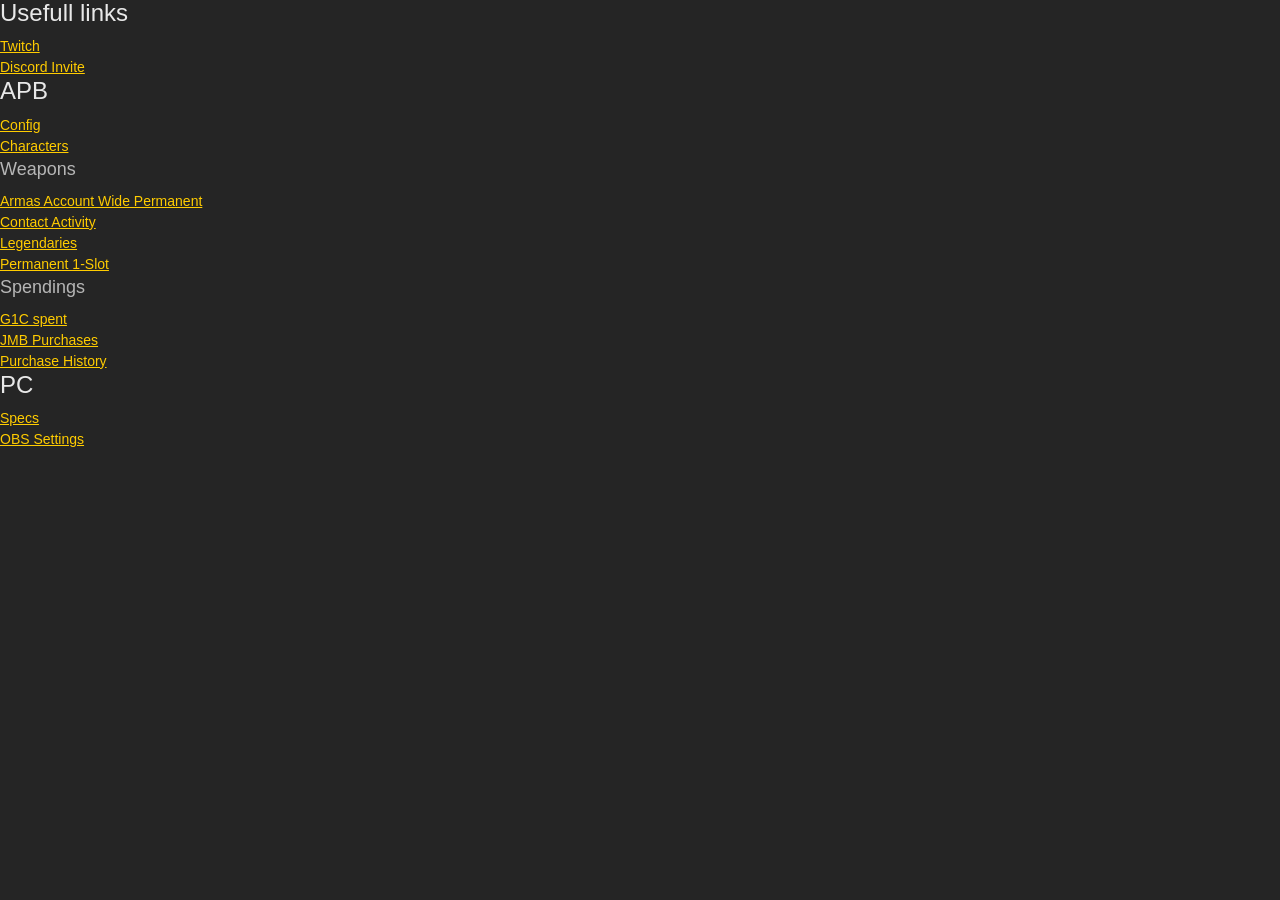
==== index.html @ d8bb0c5f "update" ====
<!DOCTYPE html>
<html lang="">
<head>
<title>Kevkof Info Pages</title>
<meta charset="utf-8">
<meta name="viewport" content="width=device-width, initial-scale=1.0, maximum-scale=1.0, user-scalable=no">
<link href="/css/style.css" rel="stylesheet" type="text/css" media="all">
</head>
<body>

<h2>Usefull links</h2>
<a target="_blank" href="https://www.twitch.tv/kevkof1994">Twitch</a><br>
<a target="_blank" href="https://discord.gg/hcyhQcS">Discord Invite</a><br>

<h2 id="apb">APB</h1>

<a href="Config/Config.html">Config</a><br>
<a href="Characters/Overview.html">Characters</a><br>

<h3 id="weapons">Weapons</h3>

<a href="WeaponList/Armas.html">Armas Account Wide Permanent</a><br>
<a href="WeaponList/Contact.html">Contact Activity</a><br>
<a href="WeaponList/Legendaries.html">Legendaries</a><br>
<a href="WeaponList/Perm1.html">Permanent 1-Slot</a><br>


<h3 id="spendings">Spendings</h3>

<a href="Spendings/G1C_Spent.html">G1C spent</a><br>
<a href="Spendings/JMBs.html">JMB Purchases</a><br>
<a href="Spendings/Purchase_History.html">Purchase History</a><br>

<h2 id="pc">PC</h1>

<a href="PC/Specs.html">Specs</a><br>
<a href="PC/OBS.html">OBS Settings</a>

</body>
</html>
---- css/style.css ----
/*! normalize.css 2012-02-07T12:37 UTC - https://github.com/necolas/normalize.css */
article,
aside,
details,
figcaption,
figure,
footer,
header,
hgroup,
nav,
section,
summary {
    display: block
}

audio,
canvas,
video {
    display: inline-block;
    *display: inline;
    *zoom: 1
}

audio:not([controls]) {
    display: none
}

[hidden] {
    display: none
}

html {
    font-size: 100%;
    -webkit-text-size-adjust: 100%;
    -ms-text-size-adjust: 100%
}

html,
button,
input,
select,
textarea {
    font-family: sans-serif
}

body {
    margin: 0
}

a:focus {
    outline: thin dotted
}

a:hover,
a:active {
    outline: 0
}

h1 {
    font-size: 2em;
    margin: 0.67em 0
}

h2 {
    font-size: 1.5em;
    margin: 0.83em 0
}

h3 {
    font-size: 1.17em;
    margin: 1em 0
}

h4 {
    font-size: 1em;
    margin: 1.33em 0
}

h5 {
    font-size: 0.83em;
    margin: 1.67em 0
}

h6 {
    font-size: 0.75em;
    margin: 2.33em 0
}

abbr[title] {
    border-bottom: 1px dotted
}

b,
strong {
    font-weight: bold
}

blockquote {
    margin: 1em 40px
}

dfn {
    font-style: italic
}

mark {
    background: #ff0;
    color: #000
}

p,
pre {
    margin: 1em 0
}

pre,
code,
kbd,
samp {
    font-family: monospace, serif;
    _font-family: 'courier new', monospace;
    font-size: 1em
}

q {
    quotes: none
}

q:before,
q:after {
    content: '';
    content: none
}

small {
    font-size: 75%
}

sub,
sup {
    font-size: 75%;
    line-height: 0;
    position: relative;
    vertical-align: baseline
}

sup {
    top: -0.5em
}

sub {
    bottom: -0.25em
}

dl,
menu,
ol,
ul {
    margin: 1em 0
}

dd {
    margin: 0 0 0 40px
}

menu,
ol,
ul {
    padding: 0 0 0 40px
}

nav ul,
nav ol {
    list-style: none;
    list-style-image: none
}

img {
    border: 0;
    -ms-interpolation-mode: bicubic
}

svg:not(:root) {
    overflow: hidden
}

figure {
    margin: 0
}

form {
    margin: 0
}

fieldset {
    border: 1px solid #c0c0c0;
    margin: 0 2px;
    padding: 0.35em 0.625em 0.75em
}

legend {
    border: 0;
    padding: 0;
    white-space: normal;
    *margin-left: -7px
}

button,
input,
select,
textarea {
    font-size: 100%;
    margin: 0;
    vertical-align: baseline;
    *vertical-align: middle
}

button,
input {
    line-height: normal
}

button,
input[type="button"],
input[type="reset"],
input[type="submit"] {
    cursor: pointer;
    -webkit-appearance: button;
    *overflow: visible
}

button[disabled],
input[disabled] {
    cursor: default
}

input[type="checkbox"],
input[type="radio"] {
    box-sizing: border-box;
    padding: 0;
    *height: 13px;
    *width: 13px
}

input[type="search"] {
    -webkit-appearance: textfield;
    -moz-box-sizing: content-box;
    -webkit-box-sizing: content-box;
    box-sizing: content-box
}

input[type="search"]::-webkit-search-decoration,
input[type="search"]::-webkit-search-cancel-button {
    -webkit-appearance: none
}

button::-moz-focus-inner,
input::-moz-focus-inner {
    border: 0;
    padding: 0
}

textarea {
    overflow: auto;
    vertical-align: top
}

table {
    border-collapse: collapse;
    border-spacing: 0
}

@font-face {
    font-family: 'OpenSansLight';
    src: url("../fonts/OpenSans-Light-webfont.eot");
    src: url("../fonts/OpenSans-Light-webfont.eot?#iefix") format("embedded-opentype"), url("../fonts/OpenSans-Light-webfont.woff") format("woff"), url("../fonts/OpenSans-Light-webfont.ttf") format("truetype"), url("../fonts/OpenSans-Light-webfont.svg#OpenSansLight") format("svg");
    font-weight: normal;
    font-style: normal
}

@font-face {
    font-family: 'OpenSansLightItalic';
    src: url("../fonts/OpenSans-LightItalic-webfont.eot");
    src: url("../fonts/OpenSans-LightItalic-webfont.eot?#iefix") format("embedded-opentype"), url("../fonts/OpenSans-LightItalic-webfont.woff") format("woff"), url("../fonts/OpenSans-LightItalic-webfont.ttf") format("truetype"), url("../fonts/OpenSans-LightItalic-webfont.svg#OpenSansLightItalic") format("svg");
    font-weight: normal;
    font-style: normal
}

@font-face {
    font-family: 'OpenSansRegular';
    src: url("../fonts/OpenSans-Regular-webfont.eot");
    src: url("../fonts/OpenSans-Regular-webfont.eot?#iefix") format("embedded-opentype"), url("../fonts/OpenSans-Regular-webfont.woff") format("woff"), url("../fonts/OpenSans-Regular-webfont.ttf") format("truetype"), url("../fonts/OpenSans-Regular-webfont.svg#OpenSansRegular") format("svg");
    font-weight: normal;
    font-style: normal;
    -webkit-font-smoothing: antialiased
}

@font-face {
    font-family: 'OpenSansItalic';
    src: url("../fonts/OpenSans-Italic-webfont.eot");
    src: url("../fonts/OpenSans-Italic-webfont.eot?#iefix") format("embedded-opentype"), url("../fonts/OpenSans-Italic-webfont.woff") format("woff"), url("../fonts/OpenSans-Italic-webfont.ttf") format("truetype"), url("../fonts/OpenSans-Italic-webfont.svg#OpenSansItalic") format("svg");
    font-weight: normal;
    font-style: normal;
    -webkit-font-smoothing: antialiased
}

@font-face {
    font-family: 'OpenSansSemibold';
    src: url("../fonts/OpenSans-Semibold-webfont.eot");
    src: url("../fonts/OpenSans-Semibold-webfont.eot?#iefix") format("embedded-opentype"), url("../fonts/OpenSans-Semibold-webfont.woff") format("woff"), url("../fonts/OpenSans-Semibold-webfont.ttf") format("truetype"), url("../fonts/OpenSans-Semibold-webfont.svg#OpenSansSemibold") format("svg");
    font-weight: normal;
    font-style: normal;
    -webkit-font-smoothing: antialiased
}

@font-face {
    font-family: 'OpenSansSemiboldItalic';
    src: url("../fonts/OpenSans-SemiboldItalic-webfont.eot");
    src: url("../fonts/OpenSans-SemiboldItalic-webfont.eot?#iefix") format("embedded-opentype"), url("../fonts/OpenSans-SemiboldItalic-webfont.woff") format("woff"), url("../fonts/OpenSans-SemiboldItalic-webfont.ttf") format("truetype"), url("../fonts/OpenSans-SemiboldItalic-webfont.svg#OpenSansSemiboldItalic") format("svg");
    font-weight: normal;
    font-style: normal;
    -webkit-font-smoothing: antialiased
}

@font-face {
    font-family: 'OpenSansBold';
    src: url("../fonts/OpenSans-Bold-webfont.eot");
    src: url("../fonts/OpenSans-Bold-webfont.eot?#iefix") format("embedded-opentype"), url("../fonts/OpenSans-Bold-webfont.woff") format("woff"), url("../fonts/OpenSans-Bold-webfont.ttf") format("truetype"), url("../fonts/OpenSans-Bold-webfont.svg#OpenSansBold") format("svg");
    font-weight: normal;
    font-style: normal;
    -webkit-font-smoothing: antialiased
}

@font-face {
    font-family: 'OpenSansBoldItalic';
    src: url("../fonts/OpenSans-BoldItalic-webfont.eot");
    src: url("../fonts/OpenSans-BoldItalic-webfont.eot?#iefix") format("embedded-opentype"), url("../fonts/OpenSans-BoldItalic-webfont.woff") format("woff"), url("../fonts/OpenSans-BoldItalic-webfont.ttf") format("truetype"), url("../fonts/OpenSans-BoldItalic-webfont.svg#OpenSansBoldItalic") format("svg");
    font-weight: normal;
    font-style: normal;
    -webkit-font-smoothing: antialiased
}

.highlight table td {
    padding: 5px
}

.highlight table pre {
    margin: 0
}

.highlight,
.highlight .w {
    color: #d0d0d0
}

.highlight .err {
    color: #151515;
    background-color: #ac4142
}

.highlight .c,
.highlight .cd,
.highlight .cm,
.highlight .c1,
.highlight .cs {
    color: #888
}

.highlight .cp {
    color: #f4bf75
}

.highlight .nt {
    color: #f4bf75
}

.highlight .o,
.highlight .ow {
    color: #d0d0d0
}

.highlight .p,
.highlight .pi {
    color: #d0d0d0
}

.highlight .gi {
    color: #90a959
}

.highlight .gd {
    color: #ac4142
}

.highlight .gh {
    color: #6a9fb5;
    font-weight: bold
}

.highlight .k,
.highlight .kn,
.highlight .kp,
.highlight .kr,
.highlight .kv {
    color: #aa759f
}

.highlight .kc {
    color: #d28445
}

.highlight .kt {
    color: #d28445
}

.highlight .kd {
    color: #d28445
}

.highlight .s,
.highlight .sb,
.highlight .sc,
.highlight .sd,
.highlight .s2,
.highlight .sh,
.highlight .sx,
.highlight .s1 {
    color: #90a959
}

.highlight .sr {
    color: #75b5aa
}

.highlight .si {
    color: #8f5536
}

.highlight .se {
    color: #8f5536
}

.highlight .nn {
    color: #f4bf75
}

.highlight .nc {
    color: #f4bf75
}

.highlight .no {
    color: #f4bf75
}

.highlight .na {
    color: #6a9fb5
}

.highlight .m,
.highlight .mf,
.highlight .mh,
.highlight .mi,
.highlight .il,
.highlight .mo,
.highlight .mb,
.highlight .mx {
    color: #90a959
}

.highlight .ss {
    color: #90a959
}

body {
    padding: 0px 0 20px 0px;
    margin: 0px;
    font: 14px/1.5 "OpenSansRegular", "Helvetica Neue", Helvetica, Arial, sans-serif;
    color: #f0e7d5;
    font-weight: normal;
    background: #252525;
    background-attachment: fixed !important;
    background: linear_gradient(#2a2a29, #1c1c1c)
}

h1,
h2,
h3,
h4,
h5,
h6 {
    color: #e8e8e8;
    margin: 0 0 10px;
    font-family: 'OpenSansRegular', "Helvetica Neue", Helvetica, Arial, sans-serif;
    font-weight: normal
}

p,
ul,
ol,
table,
pre,
dl {
    margin: 0 0 20px
}

h1,
h2,
h3 {
    line-height: 1.1
}

h1 {
    font-size: 28px
}

h2 {
    font-size: 24px
}

h4,
h5,
h6 {
    color: #e8e8e8
}

h3 {
    font-size: 18px;
    line-height: 24px;
    font-family: 'OpenSansRegular', "Helvetica Neue", Helvetica, Arial, sans-serif !important;
    font-weight: normal;
    color: #b6b6b6
}

a {
    color: #ffcc00;
    font-weight: 400;
    text-decoration: none
}

a:hover {
    color: #ffeb9b
}

a small {
    font-size: 11px;
    color: #666;
    margin-top: -0.6em;
    display: block
}

ul {
    list-style-image: url("../images/bullet.png")
}

strong {
    font-family: 'OpenSansBold', "Helvetica Neue", Helvetica, Arial, sans-serif !important;
    font-weight: normal
}

.wrapper {
    max-width: 650px;
    margin: 0 auto;
    position: relative;
    padding: 0 20px
}

section img {
    max-width: 100%
}

blockquote {
    border-left: 3px solid #ffcc00;
    margin: 0;
    padding: 0 0 0 20px;
    font-style: italic
}

code {
    font-family: Monaco, Bitstream Vera Sans Mono, Lucida Console, Terminal, monospace;
    color: #efefef;
    font-size: 13px;
    margin: 0 4px;
    padding: 4px 6px;
    border-radius: 2px
}

pre {
    padding: 8px 15px;
    background: #191919;
    border-radius: 2px;
    border: 1px solid #121212;
    box-shadow: inset 0 1px 3px rgba(0, 0, 0, 0.3);
    overflow: auto;
    overflow-y: hidden
}

pre code {
    color: #efefef;
    text-shadow: 0px 1px 0px #000;
    margin: 0;
    padding: 0
}

table {
    width: 100%;
    border-collapse: collapse
}

th {
    text-align: left;
    padding: 5px 10px;
    border-bottom: 1px solid #434343;
    color: #b6b6b6;
    font-family: 'OpenSansSemibold', "Helvetica Neue", Helvetica, Arial, sans-serif !important;
    font-weight: normal
}

td {
    text-align: left;
    padding: 5px 10px;
    border-bottom: 1px solid #434343
}

hr {
    border: 0;
    outline: none;
    height: 3px;
    background: transparent url("../images/hr.gif") center center repeat-x;
    margin: 0 0 20px
}

dt {
    color: #F0E7D5;
    font-family: 'OpenSansSemibold', "Helvetica Neue", Helvetica, Arial, sans-serif !important;
    font-weight: normal
}

#header {
    z-index: 100;
    left: 0;
    top: 0px;
    height: 60px;
    width: 100%;
    position: fixed;
    background: url(../images/nav-bg.gif) #353535;
    border-bottom: 4px solid #434343;
    box-shadow: 0px 1px 3px rgba(0, 0, 0, 0.25)
}

#header nav {
    max-width: 650px;
    margin: 0 auto;
    padding: 0 10px;
    background: blue;
    margin: 6px auto
}

#header nav li {
    font-family: 'OpenSansLight', "Helvetica Neue", Helvetica, Arial, sans-serif;
    font-weight: normal;
    list-style: none;
    display: inline;
    color: white;
    line-height: 50px;
    text-shadow: 0px 1px 0px rgba(0, 0, 0, 0.2);
    font-size: 14px
}

#header nav li a {
    color: white;
    border: 1px solid #5d910b;
    background: linear_gradient(#93bd20, #659e10);
    border-radius: 2px;
    box-shadow: inset 0px 1px 0px rgba(255, 255, 255, 0.3), 0px 3px 7px rgba(0, 0, 0, 0.7);
    background-color: #93bd20;
    padding: 10px 12px;
    margin-top: 6px;
    line-height: 14px;
    font-size: 14px;
    display: inline-block;
    text-align: center
}

#header nav li a:hover {
    background: linear_gradient(#749619, #527f0e);
    background-color: #659e10;
    border: 1px solid #527f0e;
    box-shadow: inset 0px 1px 1px rgba(0, 0, 0, 0.2), 0px 1px 0px transparent
}

#header nav li.fork {
    float: left;
    margin-left: 0px
}

#header nav li.downloads {
    float: right;
    margin-left: 6px
}

#header nav li.title {
    float: right;
    margin-right: 10px;
    font-size: 11px
}

section {
    max-width: 650px;
    padding: 30px 0px 50px 0px;
    margin: 20px 0;
    margin-top: 70px
}

section #title {
    border: 0;
    outline: none;
    margin: 0 0 50px 0;
    padding: 0 0 5px 0
}

section #title h1 {
    font-family: 'OpenSansLight', "Helvetica Neue", Helvetica, Arial, sans-serif;
    font-weight: normal;
    font-size: 40px;
    text-align: center;
    line-height: 36px
}

section #title p {
    color: #d7cfbe;
    font-family: 'OpenSansLight', "Helvetica Neue", Helvetica, Arial, sans-serif;
    font-weight: normal;
    font-size: 18px;
    text-align: center
}

section #title .credits {
    font-size: 11px;
    font-family: 'OpenSansRegular', "Helvetica Neue", Helvetica, Arial, sans-serif;
    font-weight: normal;
    color: #696969;
    margin-top: -10px
}

section #title .credits.left {
    float: left
}

section #title .credits.right {
    float: right
}

@media print,
screen and (max-width: 720px) {
    #title .credits {
        display: block;
        width: 100%;
        line-height: 30px;
        text-align: center
    }

    #title .credits .left {
        float: none;
        display: block
    }

    #title .credits .right {
        float: none;
        display: block
    }
}

@media print,
screen and (max-width: 480px) {
    #header {
        margin-top: -20px
    }

    section {
        margin-top: 40px
    }

    nav {
        display: none
    }
}

code {
    color: #ffffff;
    font-style: italic
}

a {
    text-decoration: underline
}

div#header {
    display: none
}

div#title {
    display: none
}
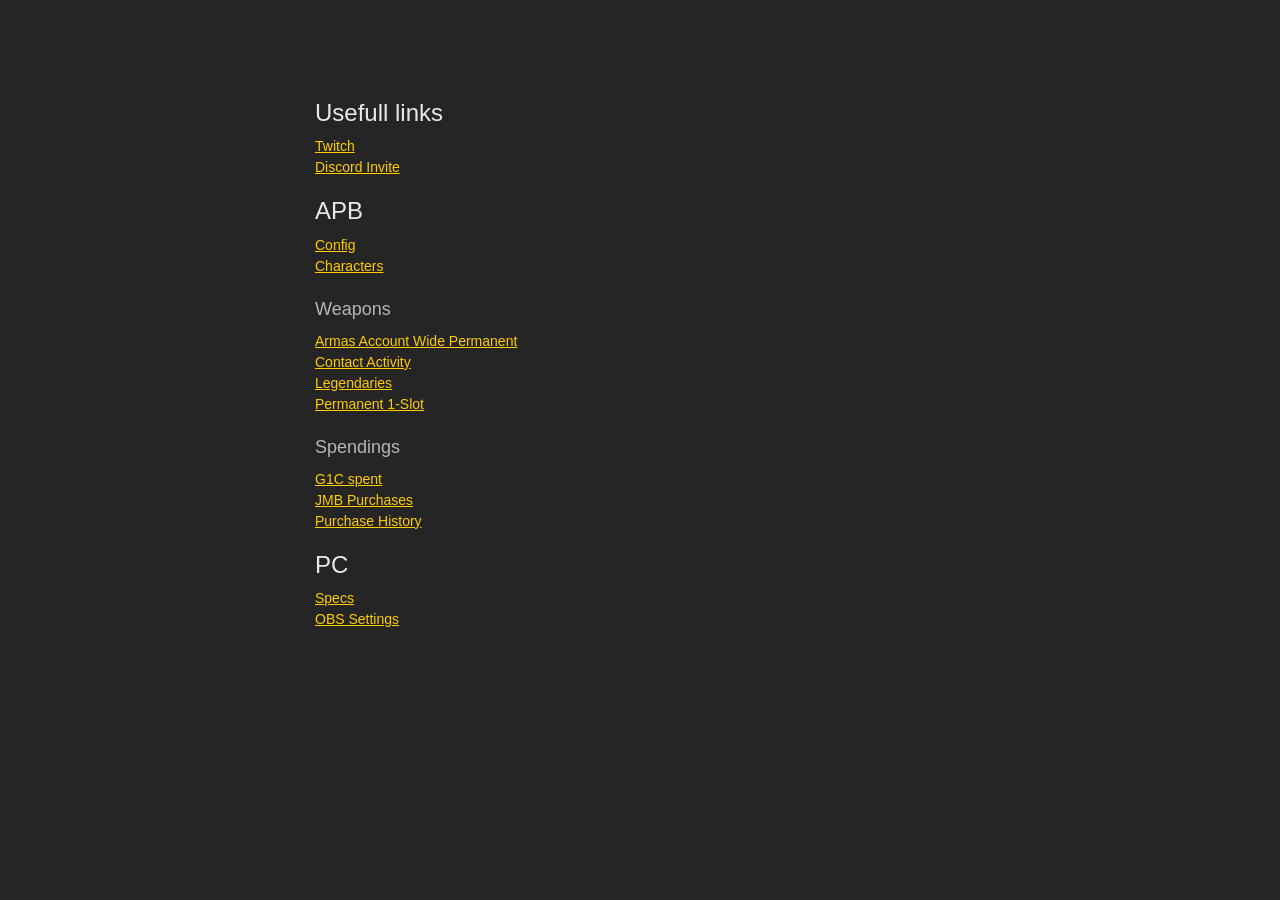
==== commit 5b35daa4: "update" ====
--- a/index.html
+++ b/index.html
@@ -1,40 +1,51 @@
 <!DOCTYPE html>
-<html lang="">
+<html prefix="og: http://ogp.me/ns#">
 <head>
+<meta http-equiv="Content-Type" content="text/html; charset=UTF-8">
+<meta http-equiv="X-UA-Compatible" content="IE=edge">
+<meta property="og:image" content="https://kevkof.com/Images/Kevkof.png" />
+<meta property="og:type" content="website" />
+<meta property="og:site_name" content="Kevkof Info Pages">
+<meta name="theme-color" content="#0AB7FF" />
+<meta name="viewport" content="width=device-width, initial-scale=1, user-scalable=no">
+<link rel="stylesheet" href="../css/style.css">
 <title>Kevkof Info Pages</title>
-<meta charset="utf-8">
-<meta name="viewport" content="width=device-width, initial-scale=1.0, maximum-scale=1.0, user-scalable=no">
-<link href="/css/style.css" rel="stylesheet" type="text/css" media="all">
+<meta property="og:title" content="Kevkof Info Pages" />
+<link rel="canonical" href="https://kevkof.com/">
+<meta property="og:url" content="http://kevkof.com/">
 </head>
 <body>
+<div class="wrapper">
+<section>
+
 
 <h2>Usefull links</h2>
-<a target="_blank" href="https://www.twitch.tv/kevkof1994">Twitch</a><br>
-<a target="_blank" href="https://discord.gg/hcyhQcS">Discord Invite</a><br>
+<p><a target="_blank" href="https://www.twitch.tv/kevkof1994">Twitch</a><br>
+<a target="_blank" href="https://discord.gg/hcyhQcS">Discord Invite</a><br></p>
 
 <h2 id="apb">APB</h1>
 
-<a href="Config/Config.html">Config</a><br>
-<a href="Characters/Overview.html">Characters</a><br>
+<p><a href="Config/Config.html">Config</a><br>
+<a href="Characters/Overview.html">Characters</a><br></p>
 
 <h3 id="weapons">Weapons</h3>
 
-<a href="WeaponList/Armas.html">Armas Account Wide Permanent</a><br>
+<p><a href="WeaponList/Armas.html">Armas Account Wide Permanent</a><br>
 <a href="WeaponList/Contact.html">Contact Activity</a><br>
 <a href="WeaponList/Legendaries.html">Legendaries</a><br>
-<a href="WeaponList/Perm1.html">Permanent 1-Slot</a><br>
+<a href="WeaponList/Perm1.html">Permanent 1-Slot</a><br></p>
 
 
 <h3 id="spendings">Spendings</h3>
 
-<a href="Spendings/G1C_Spent.html">G1C spent</a><br>
+<p><a href="Spendings/G1C_Spent.html">G1C spent</a><br>
 <a href="Spendings/JMBs.html">JMB Purchases</a><br>
-<a href="Spendings/Purchase_History.html">Purchase History</a><br>
+<a href="Spendings/Purchase_History.html">Purchase History</a><br></p>
 
 <h2 id="pc">PC</h1>
 
-<a href="PC/Specs.html">Specs</a><br>
-<a href="PC/OBS.html">OBS Settings</a>
-
-</body>
-</html>+<p><a href="PC/Specs.html">Specs</a><br>
+<a href="PC/OBS.html">OBS Settings</a></p>
+</section>
+</div>
+</body></html>
--- a/css/style.css
+++ b/css/style.css
@@ -1,803 +1,800 @@
-/*! normalize.css 2012-02-07T12:37 UTC - https://github.com/necolas/normalize.css */
-article,
-aside,
-details,
-figcaption,
-figure,
-footer,
-header,
-hgroup,
-nav,
-section,
-summary {
-    display: block
-}
-
-audio,
-canvas,
-video {
-    display: inline-block;
-    *display: inline;
-    *zoom: 1
-}
-
-audio:not([controls]) {
-    display: none
-}
-
-[hidden] {
-    display: none
-}
-
-html {
-    font-size: 100%;
-    -webkit-text-size-adjust: 100%;
-    -ms-text-size-adjust: 100%
-}
-
-html,
-button,
-input,
-select,
-textarea {
-    font-family: sans-serif
-}
-
-body {
-    margin: 0
-}
-
-a:focus {
-    outline: thin dotted
-}
-
-a:hover,
-a:active {
-    outline: 0
-}
-
-h1 {
-    font-size: 2em;
-    margin: 0.67em 0
-}
-
-h2 {
-    font-size: 1.5em;
-    margin: 0.83em 0
-}
-
-h3 {
-    font-size: 1.17em;
-    margin: 1em 0
-}
-
-h4 {
-    font-size: 1em;
-    margin: 1.33em 0
-}
-
-h5 {
-    font-size: 0.83em;
-    margin: 1.67em 0
-}
-
-h6 {
-    font-size: 0.75em;
-    margin: 2.33em 0
-}
-
-abbr[title] {
-    border-bottom: 1px dotted
-}
-
-b,
-strong {
-    font-weight: bold
-}
-
-blockquote {
-    margin: 1em 40px
-}
-
-dfn {
-    font-style: italic
-}
-
-mark {
-    background: #ff0;
-    color: #000
-}
-
-p,
-pre {
-    margin: 1em 0
-}
-
-pre,
-code,
-kbd,
-samp {
-    font-family: monospace, serif;
-    _font-family: 'courier new', monospace;
-    font-size: 1em
-}
-
-q {
-    quotes: none
-}
-
-q:before,
-q:after {
-    content: '';
-    content: none
-}
-
-small {
-    font-size: 75%
-}
-
-sub,
-sup {
-    font-size: 75%;
-    line-height: 0;
-    position: relative;
-    vertical-align: baseline
-}
-
-sup {
-    top: -0.5em
-}
-
-sub {
-    bottom: -0.25em
-}
-
-dl,
-menu,
-ol,
-ul {
-    margin: 1em 0
-}
-
-dd {
-    margin: 0 0 0 40px
-}
-
-menu,
-ol,
-ul {
-    padding: 0 0 0 40px
-}
-
-nav ul,
-nav ol {
-    list-style: none;
-    list-style-image: none
-}
-
-img {
-    border: 0;
-    -ms-interpolation-mode: bicubic
-}
-
-svg:not(:root) {
-    overflow: hidden
-}
-
-figure {
-    margin: 0
-}
-
-form {
-    margin: 0
-}
-
-fieldset {
-    border: 1px solid #c0c0c0;
-    margin: 0 2px;
-    padding: 0.35em 0.625em 0.75em
-}
-
-legend {
-    border: 0;
-    padding: 0;
-    white-space: normal;
-    *margin-left: -7px
-}
-
-button,
-input,
-select,
-textarea {
-    font-size: 100%;
-    margin: 0;
-    vertical-align: baseline;
-    *vertical-align: middle
-}
-
-button,
-input {
-    line-height: normal
-}
-
-button,
-input[type="button"],
-input[type="reset"],
-input[type="submit"] {
-    cursor: pointer;
-    -webkit-appearance: button;
-    *overflow: visible
-}
-
-button[disabled],
-input[disabled] {
-    cursor: default
-}
-
-input[type="checkbox"],
-input[type="radio"] {
-    box-sizing: border-box;
-    padding: 0;
-    *height: 13px;
-    *width: 13px
-}
-
-input[type="search"] {
-    -webkit-appearance: textfield;
-    -moz-box-sizing: content-box;
-    -webkit-box-sizing: content-box;
-    box-sizing: content-box
-}
-
-input[type="search"]::-webkit-search-decoration,
-input[type="search"]::-webkit-search-cancel-button {
-    -webkit-appearance: none
-}
-
-button::-moz-focus-inner,
-input::-moz-focus-inner {
-    border: 0;
-    padding: 0
-}
-
-textarea {
-    overflow: auto;
-    vertical-align: top
-}
-
-table {
-    border-collapse: collapse;
-    border-spacing: 0
-}
-
-@font-face {
-    font-family: 'OpenSansLight';
-    src: url("../fonts/OpenSans-Light-webfont.eot");
-    src: url("../fonts/OpenSans-Light-webfont.eot?#iefix") format("embedded-opentype"), url("../fonts/OpenSans-Light-webfont.woff") format("woff"), url("../fonts/OpenSans-Light-webfont.ttf") format("truetype"), url("../fonts/OpenSans-Light-webfont.svg#OpenSansLight") format("svg");
-    font-weight: normal;
-    font-style: normal
-}
-
-@font-face {
-    font-family: 'OpenSansLightItalic';
-    src: url("../fonts/OpenSans-LightItalic-webfont.eot");
-    src: url("../fonts/OpenSans-LightItalic-webfont.eot?#iefix") format("embedded-opentype"), url("../fonts/OpenSans-LightItalic-webfont.woff") format("woff"), url("../fonts/OpenSans-LightItalic-webfont.ttf") format("truetype"), url("../fonts/OpenSans-LightItalic-webfont.svg#OpenSansLightItalic") format("svg");
-    font-weight: normal;
-    font-style: normal
-}
-
-@font-face {
-    font-family: 'OpenSansRegular';
-    src: url("../fonts/OpenSans-Regular-webfont.eot");
-    src: url("../fonts/OpenSans-Regular-webfont.eot?#iefix") format("embedded-opentype"), url("../fonts/OpenSans-Regular-webfont.woff") format("woff"), url("../fonts/OpenSans-Regular-webfont.ttf") format("truetype"), url("../fonts/OpenSans-Regular-webfont.svg#OpenSansRegular") format("svg");
-    font-weight: normal;
-    font-style: normal;
-    -webkit-font-smoothing: antialiased
-}
-
-@font-face {
-    font-family: 'OpenSansItalic';
-    src: url("../fonts/OpenSans-Italic-webfont.eot");
-    src: url("../fonts/OpenSans-Italic-webfont.eot?#iefix") format("embedded-opentype"), url("../fonts/OpenSans-Italic-webfont.woff") format("woff"), url("../fonts/OpenSans-Italic-webfont.ttf") format("truetype"), url("../fonts/OpenSans-Italic-webfont.svg#OpenSansItalic") format("svg");
-    font-weight: normal;
-    font-style: normal;
-    -webkit-font-smoothing: antialiased
-}
-
-@font-face {
-    font-family: 'OpenSansSemibold';
-    src: url("../fonts/OpenSans-Semibold-webfont.eot");
-    src: url("../fonts/OpenSans-Semibold-webfont.eot?#iefix") format("embedded-opentype"), url("../fonts/OpenSans-Semibold-webfont.woff") format("woff"), url("../fonts/OpenSans-Semibold-webfont.ttf") format("truetype"), url("../fonts/OpenSans-Semibold-webfont.svg#OpenSansSemibold") format("svg");
-    font-weight: normal;
-    font-style: normal;
-    -webkit-font-smoothing: antialiased
-}
-
-@font-face {
-    font-family: 'OpenSansSemiboldItalic';
-    src: url("../fonts/OpenSans-SemiboldItalic-webfont.eot");
-    src: url("../fonts/OpenSans-SemiboldItalic-webfont.eot?#iefix") format("embedded-opentype"), url("../fonts/OpenSans-SemiboldItalic-webfont.woff") format("woff"), url("../fonts/OpenSans-SemiboldItalic-webfont.ttf") format("truetype"), url("../fonts/OpenSans-SemiboldItalic-webfont.svg#OpenSansSemiboldItalic") format("svg");
-    font-weight: normal;
-    font-style: normal;
-    -webkit-font-smoothing: antialiased
-}
-
-@font-face {
-    font-family: 'OpenSansBold';
-    src: url("../fonts/OpenSans-Bold-webfont.eot");
-    src: url("../fonts/OpenSans-Bold-webfont.eot?#iefix") format("embedded-opentype"), url("../fonts/OpenSans-Bold-webfont.woff") format("woff"), url("../fonts/OpenSans-Bold-webfont.ttf") format("truetype"), url("../fonts/OpenSans-Bold-webfont.svg#OpenSansBold") format("svg");
-    font-weight: normal;
-    font-style: normal;
-    -webkit-font-smoothing: antialiased
-}
-
-@font-face {
-    font-family: 'OpenSansBoldItalic';
-    src: url("../fonts/OpenSans-BoldItalic-webfont.eot");
-    src: url("../fonts/OpenSans-BoldItalic-webfont.eot?#iefix") format("embedded-opentype"), url("../fonts/OpenSans-BoldItalic-webfont.woff") format("woff"), url("../fonts/OpenSans-BoldItalic-webfont.ttf") format("truetype"), url("../fonts/OpenSans-BoldItalic-webfont.svg#OpenSansBoldItalic") format("svg");
-    font-weight: normal;
-    font-style: normal;
-    -webkit-font-smoothing: antialiased
-}
-
-.highlight table td {
-    padding: 5px
-}
-
-.highlight table pre {
-    margin: 0
-}
-
-.highlight,
-.highlight .w {
-    color: #d0d0d0
-}
-
-.highlight .err {
-    color: #151515;
-    background-color: #ac4142
-}
-
-.highlight .c,
-.highlight .cd,
-.highlight .cm,
-.highlight .c1,
-.highlight .cs {
-    color: #888
-}
-
-.highlight .cp {
-    color: #f4bf75
-}
-
-.highlight .nt {
-    color: #f4bf75
-}
-
-.highlight .o,
-.highlight .ow {
-    color: #d0d0d0
-}
-
-.highlight .p,
-.highlight .pi {
-    color: #d0d0d0
-}
-
-.highlight .gi {
-    color: #90a959
-}
-
-.highlight .gd {
-    color: #ac4142
-}
-
-.highlight .gh {
-    color: #6a9fb5;
-    font-weight: bold
-}
-
-.highlight .k,
-.highlight .kn,
-.highlight .kp,
-.highlight .kr,
-.highlight .kv {
-    color: #aa759f
-}
-
-.highlight .kc {
-    color: #d28445
-}
-
-.highlight .kt {
-    color: #d28445
-}
-
-.highlight .kd {
-    color: #d28445
-}
-
-.highlight .s,
-.highlight .sb,
-.highlight .sc,
-.highlight .sd,
-.highlight .s2,
-.highlight .sh,
-.highlight .sx,
-.highlight .s1 {
-    color: #90a959
-}
-
-.highlight .sr {
-    color: #75b5aa
-}
-
-.highlight .si {
-    color: #8f5536
-}
-
-.highlight .se {
-    color: #8f5536
-}
-
-.highlight .nn {
-    color: #f4bf75
-}
-
-.highlight .nc {
-    color: #f4bf75
-}
-
-.highlight .no {
-    color: #f4bf75
-}
-
-.highlight .na {
-    color: #6a9fb5
-}
-
-.highlight .m,
-.highlight .mf,
-.highlight .mh,
-.highlight .mi,
-.highlight .il,
-.highlight .mo,
-.highlight .mb,
-.highlight .mx {
-    color: #90a959
-}
-
-.highlight .ss {
-    color: #90a959
-}
-
-body {
-    padding: 0px 0 20px 0px;
-    margin: 0px;
-    font: 14px/1.5 "OpenSansRegular", "Helvetica Neue", Helvetica, Arial, sans-serif;
-    color: #f0e7d5;
-    font-weight: normal;
-    background: #252525;
-    background-attachment: fixed !important;
-    background: linear_gradient(#2a2a29, #1c1c1c)
-}
-
-h1,
-h2,
-h3,
-h4,
-h5,
-h6 {
-    color: #e8e8e8;
-    margin: 0 0 10px;
-    font-family: 'OpenSansRegular', "Helvetica Neue", Helvetica, Arial, sans-serif;
-    font-weight: normal
-}
-
-p,
-ul,
-ol,
-table,
-pre,
-dl {
-    margin: 0 0 20px
-}
-
-h1,
-h2,
-h3 {
-    line-height: 1.1
-}
-
-h1 {
-    font-size: 28px
-}
-
-h2 {
-    font-size: 24px
-}
-
-h4,
-h5,
-h6 {
-    color: #e8e8e8
-}
-
-h3 {
-    font-size: 18px;
-    line-height: 24px;
-    font-family: 'OpenSansRegular', "Helvetica Neue", Helvetica, Arial, sans-serif !important;
-    font-weight: normal;
-    color: #b6b6b6
-}
-
-a {
-    color: #ffcc00;
-    font-weight: 400;
-    text-decoration: none
-}
-
-a:hover {
-    color: #ffeb9b
-}
-
-a small {
-    font-size: 11px;
-    color: #666;
-    margin-top: -0.6em;
-    display: block
-}
-
-ul {
-    list-style-image: url("../images/bullet.png")
-}
-
-strong {
-    font-family: 'OpenSansBold', "Helvetica Neue", Helvetica, Arial, sans-serif !important;
-    font-weight: normal
-}
-
-.wrapper {
-    max-width: 650px;
-    margin: 0 auto;
-    position: relative;
-    padding: 0 20px
-}
-
-section img {
-    max-width: 100%
-}
-
-blockquote {
-    border-left: 3px solid #ffcc00;
-    margin: 0;
-    padding: 0 0 0 20px;
-    font-style: italic
-}
-
-code {
-    font-family: Monaco, Bitstream Vera Sans Mono, Lucida Console, Terminal, monospace;
-    color: #efefef;
-    font-size: 13px;
-    margin: 0 4px;
-    padding: 4px 6px;
-    border-radius: 2px
-}
-
-pre {
-    padding: 8px 15px;
-    background: #191919;
-    border-radius: 2px;
-    border: 1px solid #121212;
-    box-shadow: inset 0 1px 3px rgba(0, 0, 0, 0.3);
-    overflow: auto;
-    overflow-y: hidden
-}
-
-pre code {
-    color: #efefef;
-    text-shadow: 0px 1px 0px #000;
-    margin: 0;
-    padding: 0
-}
-
-table {
-    width: 100%;
-    border-collapse: collapse
-}
-
-th {
-    text-align: left;
-    padding: 5px 10px;
-    border-bottom: 1px solid #434343;
-    color: #b6b6b6;
-    font-family: 'OpenSansSemibold', "Helvetica Neue", Helvetica, Arial, sans-serif !important;
-    font-weight: normal
-}
-
-td {
-    text-align: left;
-    padding: 5px 10px;
-    border-bottom: 1px solid #434343
-}
-
-hr {
-    border: 0;
-    outline: none;
-    height: 3px;
-    background: transparent url("../images/hr.gif") center center repeat-x;
-    margin: 0 0 20px
-}
-
-dt {
-    color: #F0E7D5;
-    font-family: 'OpenSansSemibold', "Helvetica Neue", Helvetica, Arial, sans-serif !important;
-    font-weight: normal
-}
-
-#header {
-    z-index: 100;
-    left: 0;
-    top: 0px;
-    height: 60px;
-    width: 100%;
-    position: fixed;
-    background: url(../images/nav-bg.gif) #353535;
-    border-bottom: 4px solid #434343;
-    box-shadow: 0px 1px 3px rgba(0, 0, 0, 0.25)
-}
-
-#header nav {
-    max-width: 650px;
-    margin: 0 auto;
-    padding: 0 10px;
-    background: blue;
-    margin: 6px auto
-}
-
-#header nav li {
-    font-family: 'OpenSansLight', "Helvetica Neue", Helvetica, Arial, sans-serif;
-    font-weight: normal;
-    list-style: none;
-    display: inline;
-    color: white;
-    line-height: 50px;
-    text-shadow: 0px 1px 0px rgba(0, 0, 0, 0.2);
-    font-size: 14px
-}
-
-#header nav li a {
-    color: white;
-    border: 1px solid #5d910b;
-    background: linear_gradient(#93bd20, #659e10);
-    border-radius: 2px;
-    box-shadow: inset 0px 1px 0px rgba(255, 255, 255, 0.3), 0px 3px 7px rgba(0, 0, 0, 0.7);
-    background-color: #93bd20;
-    padding: 10px 12px;
-    margin-top: 6px;
-    line-height: 14px;
-    font-size: 14px;
-    display: inline-block;
-    text-align: center
-}
-
-#header nav li a:hover {
-    background: linear_gradient(#749619, #527f0e);
-    background-color: #659e10;
-    border: 1px solid #527f0e;
-    box-shadow: inset 0px 1px 1px rgba(0, 0, 0, 0.2), 0px 1px 0px transparent
-}
-
-#header nav li.fork {
-    float: left;
-    margin-left: 0px
-}
-
-#header nav li.downloads {
-    float: right;
-    margin-left: 6px
-}
-
-#header nav li.title {
-    float: right;
-    margin-right: 10px;
-    font-size: 11px
-}
-
-section {
-    max-width: 650px;
-    padding: 30px 0px 50px 0px;
-    margin: 20px 0;
-    margin-top: 70px
-}
-
-section #title {
-    border: 0;
-    outline: none;
-    margin: 0 0 50px 0;
-    padding: 0 0 5px 0
-}
-
-section #title h1 {
-    font-family: 'OpenSansLight', "Helvetica Neue", Helvetica, Arial, sans-serif;
-    font-weight: normal;
-    font-size: 40px;
-    text-align: center;
-    line-height: 36px
-}
-
-section #title p {
-    color: #d7cfbe;
-    font-family: 'OpenSansLight', "Helvetica Neue", Helvetica, Arial, sans-serif;
-    font-weight: normal;
-    font-size: 18px;
-    text-align: center
-}
-
-section #title .credits {
-    font-size: 11px;
-    font-family: 'OpenSansRegular', "Helvetica Neue", Helvetica, Arial, sans-serif;
-    font-weight: normal;
-    color: #696969;
-    margin-top: -10px
-}
-
-section #title .credits.left {
-    float: left
-}
-
-section #title .credits.right {
-    float: right
-}
-
-@media print,
-screen and (max-width: 720px) {
-    #title .credits {
-        display: block;
-        width: 100%;
-        line-height: 30px;
-        text-align: center
-    }
-
-    #title .credits .left {
-        float: none;
-        display: block
-    }
-
-    #title .credits .right {
-        float: none;
-        display: block
-    }
-}
-
-@media print,
-screen and (max-width: 480px) {
-    #header {
-        margin-top: -20px
-    }
-
-    section {
-        margin-top: 40px
-    }
-
-    nav {
-        display: none
-    }
-}
-
-code {
-    color: #ffffff;
-    font-style: italic
-}
-
-a {
-    text-decoration: underline
-}
-
-div#header {
-    display: none
-}
-
-div#title {
-    display: none
+/*!normalize.css 2012-02-07T12:37 UTC - https://github.com/necolas/normalize.css*/
+
+article,
+aside,
+details,
+figcaption,
+figure,
+footer,
+header,
+hgroup,
+nav,
+section,
+summary {
+  display: block
+}
+
+audio,
+canvas,
+video {
+  display: inline-block;
+  *display: inline;
+  *zoom: 1
+}
+
+audio:not([controls]) {
+  display: none
+}
+
+[hidden] {
+  display: none
+}
+
+html {
+  font-size: 100%;
+  -webkit-text-size-adjust: 100%;
+  -ms-text-size-adjust: 100%
+}
+
+html,
+button,
+input,
+select,
+textarea {
+  font-family: sans-serif
+}
+
+body {
+  margin: 0
+}
+
+a:focus {
+  outline: thin dotted
+}
+
+a:hover,
+a:active {
+  outline: 0
+}
+
+h1 {
+  font-size: 2em;
+  margin: .67em 0
+}
+
+h2 {
+  font-size: 1.5em;
+  margin: .83em 0
+}
+
+h3 {
+  font-size: 1.17em;
+  margin: 1em 0
+}
+
+h4 {
+  font-size: 1em;
+  margin: 1.33em 0
+}
+
+h5 {
+  font-size: .83em;
+  margin: 1.67em 0
+}
+
+h6 {
+  font-size: .75em;
+  margin: 2.33em 0
+}
+
+abbr[title] {
+  border-bottom: 1px dotted
+}
+
+b,
+strong {
+  font-weight: 700
+}
+
+blockquote {
+  margin: 1em 40px
+}
+
+dfn {
+  font-style: italic
+}
+
+mark {
+  background: #ff0;
+  color: #000
+}
+
+p,
+pre {
+  margin: 1em 0
+}
+
+pre,
+code,
+kbd,
+samp {
+  font-family: monospace, serif;
+  _font-family: 'courier new', monospace;
+  font-size: 1em
+}
+
+q {
+  quotes: none
+}
+
+q:before,
+q:after {
+  content: '';
+  content: none
+}
+
+small {
+  font-size: 75%
+}
+
+sub,
+sup {
+  font-size: 75%;
+  line-height: 0;
+  position: relative;
+  vertical-align: baseline
+}
+
+sup {
+  top: -.5em
+}
+
+sub {
+  bottom: -.25em
+}
+
+dl,
+menu,
+ol,
+ul {
+  margin: 1em 0
+}
+
+dd {
+  margin: 0 0 0 40px
+}
+
+menu,
+ol,
+ul {
+  padding: 0 0 0 40px
+}
+
+nav ul,
+nav ol {
+  list-style: none;
+  list-style-image: none
+}
+
+img {
+  border: 0;
+  -ms-interpolation-mode: bicubic
+}
+
+svg:not(:root) {
+  overflow: hidden
+}
+
+figure {
+  margin: 0
+}
+
+form {
+  margin: 0
+}
+
+fieldset {
+  border: 1px solid silver;
+  margin: 0 2px;
+  padding: .35em .625em .75em
+}
+
+legend {
+  border: 0;
+  padding: 0;
+  white-space: normal;
+  *margin-left: -7px
+}
+
+button,
+input,
+select,
+textarea {
+  font-size: 100%;
+  margin: 0;
+  vertical-align: baseline;
+  *vertical-align: middle
+}
+
+button,
+input {
+  line-height: normal
+}
+
+button,
+input[type=button],
+input[type=reset],
+input[type=submit] {
+  cursor: pointer;
+  -webkit-appearance: button;
+  *overflow: visible
+}
+
+button[disabled],
+input[disabled] {
+  cursor: default
+}
+
+input[type=checkbox],
+input[type=radio] {
+  box-sizing: border-box;
+  padding: 0;
+  *height: 13px;
+  *width: 13px
+}
+
+input[type=search] {
+  -webkit-appearance: textfield;
+  -moz-box-sizing: content-box;
+  -webkit-box-sizing: content-box;
+  box-sizing: content-box
+}
+
+input[type=search]::-webkit-search-decoration,
+input[type=search]::-webkit-search-cancel-button {
+  -webkit-appearance: none
+}
+
+button::-moz-focus-inner,
+input::-moz-focus-inner {
+  border: 0;
+  padding: 0
+}
+
+textarea {
+  overflow: auto;
+  vertical-align: top
+}
+
+table {
+  border-collapse: collapse;
+  border-spacing: 0
+}
+
+@font-face {
+  font-family: opensanslight;
+  src: url(../fonts/OpenSans-Light-webfont.eot);
+  src: url(../fonts/OpenSans-Light-webfont.eot?#iefix) format("embedded-opentype"), url(../fonts/OpenSans-Light-webfont.woff) format("woff"), url(../fonts/OpenSans-Light-webfont.ttf) format("truetype"), url(../fonts/OpenSans-Light-webfont.svg#OpenSansLight) format("svg");
+  font-weight: 400;
+  font-style: normal
+}
+
+@font-face {
+  font-family: opensanslightitalic;
+  src: url(../fonts/OpenSans-LightItalic-webfont.eot);
+  src: url(../fonts/OpenSans-LightItalic-webfont.eot?#iefix) format("embedded-opentype"), url(../fonts/OpenSans-LightItalic-webfont.woff) format("woff"), url(../fonts/OpenSans-LightItalic-webfont.ttf) format("truetype"), url(../fonts/OpenSans-LightItalic-webfont.svg#OpenSansLightItalic) format("svg");
+  font-weight: 400;
+  font-style: normal
+}
+
+@font-face {
+  font-family: opensansregular;
+  src: url(../fonts/OpenSans-Regular-webfont.eot);
+  src: url(../fonts/OpenSans-Regular-webfont.eot?#iefix) format("embedded-opentype"), url(../fonts/OpenSans-Regular-webfont.woff) format("woff"), url(../fonts/OpenSans-Regular-webfont.ttf) format("truetype"), url(../fonts/OpenSans-Regular-webfont.svg#OpenSansRegular) format("svg");
+  font-weight: 400;
+  font-style: normal;
+  -webkit-font-smoothing: antialiased
+}
+
+@font-face {
+  font-family: opensansitalic;
+  src: url(../fonts/OpenSans-Italic-webfont.eot);
+  src: url(../fonts/OpenSans-Italic-webfont.eot?#iefix) format("embedded-opentype"), url(../fonts/OpenSans-Italic-webfont.woff) format("woff"), url(../fonts/OpenSans-Italic-webfont.ttf) format("truetype"), url(../fonts/OpenSans-Italic-webfont.svg#OpenSansItalic) format("svg");
+  font-weight: 400;
+  font-style: normal;
+  -webkit-font-smoothing: antialiased
+}
+
+@font-face {
+  font-family: opensanssemibold;
+  src: url(../fonts/OpenSans-Semibold-webfont.eot);
+  src: url(../fonts/OpenSans-Semibold-webfont.eot?#iefix) format("embedded-opentype"), url(../fonts/OpenSans-Semibold-webfont.woff) format("woff"), url(../fonts/OpenSans-Semibold-webfont.ttf) format("truetype"), url(../fonts/OpenSans-Semibold-webfont.svg#OpenSansSemibold) format("svg");
+  font-weight: 400;
+  font-style: normal;
+  -webkit-font-smoothing: antialiased
+}
+
+@font-face {
+  font-family: opensanssemibolditalic;
+  src: url(../fonts/OpenSans-SemiboldItalic-webfont.eot);
+  src: url(../fonts/OpenSans-SemiboldItalic-webfont.eot?#iefix) format("embedded-opentype"), url(../fonts/OpenSans-SemiboldItalic-webfont.woff) format("woff"), url(../fonts/OpenSans-SemiboldItalic-webfont.ttf) format("truetype"), url(../fonts/OpenSans-SemiboldItalic-webfont.svg#OpenSansSemiboldItalic) format("svg");
+  font-weight: 400;
+  font-style: normal;
+  -webkit-font-smoothing: antialiased
+}
+
+@font-face {
+  font-family: opensansbold;
+  src: url(../fonts/OpenSans-Bold-webfont.eot);
+  src: url(../fonts/OpenSans-Bold-webfont.eot?#iefix) format("embedded-opentype"), url(../fonts/OpenSans-Bold-webfont.woff) format("woff"), url(../fonts/OpenSans-Bold-webfont.ttf) format("truetype"), url(../fonts/OpenSans-Bold-webfont.svg#OpenSansBold) format("svg");
+  font-weight: 400;
+  font-style: normal;
+  -webkit-font-smoothing: antialiased
+}
+
+@font-face {
+  font-family: opensansbolditalic;
+  src: url(../fonts/OpenSans-BoldItalic-webfont.eot);
+  src: url(../fonts/OpenSans-BoldItalic-webfont.eot?#iefix) format("embedded-opentype"), url(../fonts/OpenSans-BoldItalic-webfont.woff) format("woff"), url(../fonts/OpenSans-BoldItalic-webfont.ttf) format("truetype"), url(../fonts/OpenSans-BoldItalic-webfont.svg#OpenSansBoldItalic) format("svg");
+  font-weight: 400;
+  font-style: normal;
+  -webkit-font-smoothing: antialiased
+}
+
+.highlight table td {
+  padding: 5px
+}
+
+.highlight table pre {
+  margin: 0
+}
+
+.highlight,
+.highlight .w {
+  color: #d0d0d0
+}
+
+.highlight .err {
+  color: #151515;
+  background-color: #ac4142
+}
+
+.highlight .c,
+.highlight .cd,
+.highlight .cm,
+.highlight .c1,
+.highlight .cs {
+  color: #888
+}
+
+.highlight .cp {
+  color: #f4bf75
+}
+
+.highlight .nt {
+  color: #f4bf75
+}
+
+.highlight .o,
+.highlight .ow {
+  color: #d0d0d0
+}
+
+.highlight .p,
+.highlight .pi {
+  color: #d0d0d0
+}
+
+.highlight .gi {
+  color: #90a959
+}
+
+.highlight .gd {
+  color: #ac4142
+}
+
+.highlight .gh {
+  color: #6a9fb5;
+  font-weight: 700
+}
+
+.highlight .k,
+.highlight .kn,
+.highlight .kp,
+.highlight .kr,
+.highlight .kv {
+  color: #aa759f
+}
+
+.highlight .kc {
+  color: #d28445
+}
+
+.highlight .kt {
+  color: #d28445
+}
+
+.highlight .kd {
+  color: #d28445
+}
+
+.highlight .s,
+.highlight .sb,
+.highlight .sc,
+.highlight .sd,
+.highlight .s2,
+.highlight .sh,
+.highlight .sx,
+.highlight .s1 {
+  color: #90a959
+}
+
+.highlight .sr {
+  color: #75b5aa
+}
+
+.highlight .si {
+  color: #8f5536
+}
+
+.highlight .se {
+  color: #8f5536
+}
+
+.highlight .nn {
+  color: #f4bf75
+}
+
+.highlight .nc {
+  color: #f4bf75
+}
+
+.highlight .no {
+  color: #f4bf75
+}
+
+.highlight .na {
+  color: #6a9fb5
+}
+
+.highlight .m,
+.highlight .mf,
+.highlight .mh,
+.highlight .mi,
+.highlight .il,
+.highlight .mo,
+.highlight .mb,
+.highlight .mx {
+  color: #90a959
+}
+
+.highlight .ss {
+  color: #90a959
+}
+
+body {
+  padding: 0 0 20px 0;
+  margin: 0;
+  font: 14px/1.5 "OpenSansRegular", "Helvetica Neue", Helvetica, Arial, sans-serif;
+  color: #f0e7d5;
+  font-weight: 400;
+  background: #252525;
+  background-attachment: fixed !important;
+  background: linear_gradient(#2a2a29, #1c1c1c)
+}
+
+h1,
+h2,
+h3,
+h4,
+h5,
+h6 {
+  color: #e8e8e8;
+  margin: 0 0 10px;
+  font-family: opensansregular, helvetica neue, Helvetica, Arial, sans-serif;
+  font-weight: 400
+}
+
+p,
+ul,
+ol,
+table,
+pre,
+dl {
+  margin: 0 0 20px
+}
+
+h1,
+h2,
+h3 {
+  line-height: 1.1
+}
+
+h1 {
+  font-size: 28px
+}
+
+h2 {
+  font-size: 24px
+}
+
+h4,
+h5,
+h6 {
+  color: #e8e8e8
+}
+
+h3 {
+  font-size: 18px;
+  line-height: 24px;
+  font-family: opensansregular, helvetica neue, Helvetica, Arial, sans-serif !important;
+  font-weight: 400;
+  color: #b6b6b6
+}
+
+a {
+  color: #fc0;
+  font-weight: 400;
+  text-decoration: none
+}
+
+a:hover {
+  color: #ffeb9b
+}
+
+a small {
+  font-size: 11px;
+  color: #666;
+  margin-top: -.6em;
+  display: block
+}
+
+ul {
+  list-style-image: url(../images/bullet.png)
+}
+
+strong {
+  font-family: opensansbold, helvetica neue, Helvetica, Arial, sans-serif !important;
+  font-weight: 400
+}
+
+.wrapper {
+  max-width: 650px;
+  margin: 0 auto;
+  position: relative;
+  padding: 0 20px
+}
+
+section img {
+  max-width: 100%
+}
+
+blockquote {
+  border-left: 3px solid #fc0;
+  margin: 0;
+  padding: 0 0 0 20px;
+  font-style: italic
+}
+
+code {
+  font-family: Monaco, Bitstream Vera Sans Mono, Lucida Console, Terminal, monospace;
+  color: #efefef;
+  font-size: 13px;
+  margin: 0 4px;
+  padding: 4px 6px;
+  border-radius: 2px
+}
+
+pre {
+  padding: 8px 15px;
+  background: #191919;
+  border-radius: 2px;
+  border: 1px solid #121212;
+  box-shadow: inset 0 1px 3px rgba(0, 0, 0, .3);
+  overflow: auto;
+  overflow-y: hidden
+}
+
+pre code {
+  color: #efefef;
+  text-shadow: 0 1px 0 #000;
+  margin: 0;
+  padding: 0
+}
+
+table {
+  width: 100%;
+  border-collapse: collapse
+}
+
+th {
+  text-align: left;
+  padding: 5px 10px;
+  border-bottom: 1px solid #434343;
+  color: #b6b6b6;
+  font-family: opensanssemibold, helvetica neue, Helvetica, Arial, sans-serif !important;
+  font-weight: 400
+}
+
+td {
+  text-align: left;
+  padding: 5px 10px;
+  border-bottom: 1px solid #434343
+}
+
+hr {
+  border: 0;
+  outline: none;
+  height: 3px;
+  background: transparent url(../images/hr.gif) center center repeat-x;
+  margin: 0 0 20px
+}
+
+dt {
+  color: #f0e7d5;
+  font-family: opensanssemibold, helvetica neue, Helvetica, Arial, sans-serif !important;
+  font-weight: 400
+}
+
+#header {
+  z-index: 100;
+  left: 0;
+  top: 0;
+  height: 60px;
+  width: 100%;
+  position: fixed;
+  background: url(../images/nav-bg.gif) #353535;
+  border-bottom: 4px solid #434343;
+  box-shadow: 0 1px 3px rgba(0, 0, 0, .25)
+}
+
+#header nav {
+  max-width: 650px;
+  margin: 0 auto;
+  padding: 0 10px;
+  background: blue;
+  margin: 6px auto
+}
+
+#header nav li {
+  font-family: opensanslight, helvetica neue, Helvetica, Arial, sans-serif;
+  font-weight: 400;
+  list-style: none;
+  display: inline;
+  color: #fff;
+  line-height: 50px;
+  text-shadow: 0 1px 0 rgba(0, 0, 0, .2);
+  font-size: 14px
+}
+
+#header nav li a {
+  color: #fff;
+  border: 1px solid #5d910b;
+  background: linear_gradient(#93bd20, #659e10);
+  border-radius: 2px;
+  box-shadow: inset 0 1px 0 rgba(255, 255, 255, .3), 0 3px 7px rgba(0, 0, 0, .7);
+  background-color: #93bd20;
+  padding: 10px 12px;
+  margin-top: 6px;
+  line-height: 14px;
+  font-size: 14px;
+  display: inline-block;
+  text-align: center
+}
+
+#header nav li a:hover {
+  background: linear_gradient(#749619, #527f0e);
+  background-color: #659e10;
+  border: 1px solid #527f0e;
+  box-shadow: inset 0 1px 1px rgba(0, 0, 0, .2), 0 1px 0 transparent
+}
+
+#header nav li.fork {
+  float: left;
+  margin-left: 0
+}
+
+#header nav li.downloads {
+  float: right;
+  margin-left: 6px
+}
+
+#header nav li.title {
+  float: right;
+  margin-right: 10px;
+  font-size: 11px
+}
+
+section {
+  max-width: 650px;
+  padding: 30px 0 50px;
+  margin: 20px 0;
+  margin-top: 70px
+}
+
+section #title {
+  border: 0;
+  outline: none;
+  margin: 0 0 50px;
+  padding: 0 0 5px
+}
+
+section #title h1 {
+  font-family: opensanslight, helvetica neue, Helvetica, Arial, sans-serif;
+  font-weight: 400;
+  font-size: 40px;
+  text-align: center;
+  line-height: 36px
+}
+
+section #title p {
+  color: #d7cfbe;
+  font-family: opensanslight, helvetica neue, Helvetica, Arial, sans-serif;
+  font-weight: 400;
+  font-size: 18px;
+  text-align: center
+}
+
+section #title .credits {
+  font-size: 11px;
+  font-family: opensansregular, helvetica neue, Helvetica, Arial, sans-serif;
+  font-weight: 400;
+  color: #696969;
+  margin-top: -10px
+}
+
+section #title .credits.left {
+  float: left
+}
+
+section #title .credits.right {
+  float: right
+}
+
+@media print,
+screen and (max-width:720px) {
+  #title .credits {
+    display: block;
+    width: 100%;
+    line-height: 30px;
+    text-align: center
+  }
+  #title .credits .left {
+    float: none;
+    display: block
+  }
+  #title .credits .right {
+    float: none;
+    display: block
+  }
+}
+
+@media print,
+screen and (max-width:480px) {
+  #header {
+    margin-top: -20px
+  }
+  section {
+    margin-top: 40px
+  }
+  nav {
+    display: none
+  }
+}
+
+code {
+  color: #fff;
+  font-style: italic
+}
+
+a {
+  text-decoration: underline
+}
+
+div#header {
+  display: none
+}
+
+div#title {
+  display: none
 }
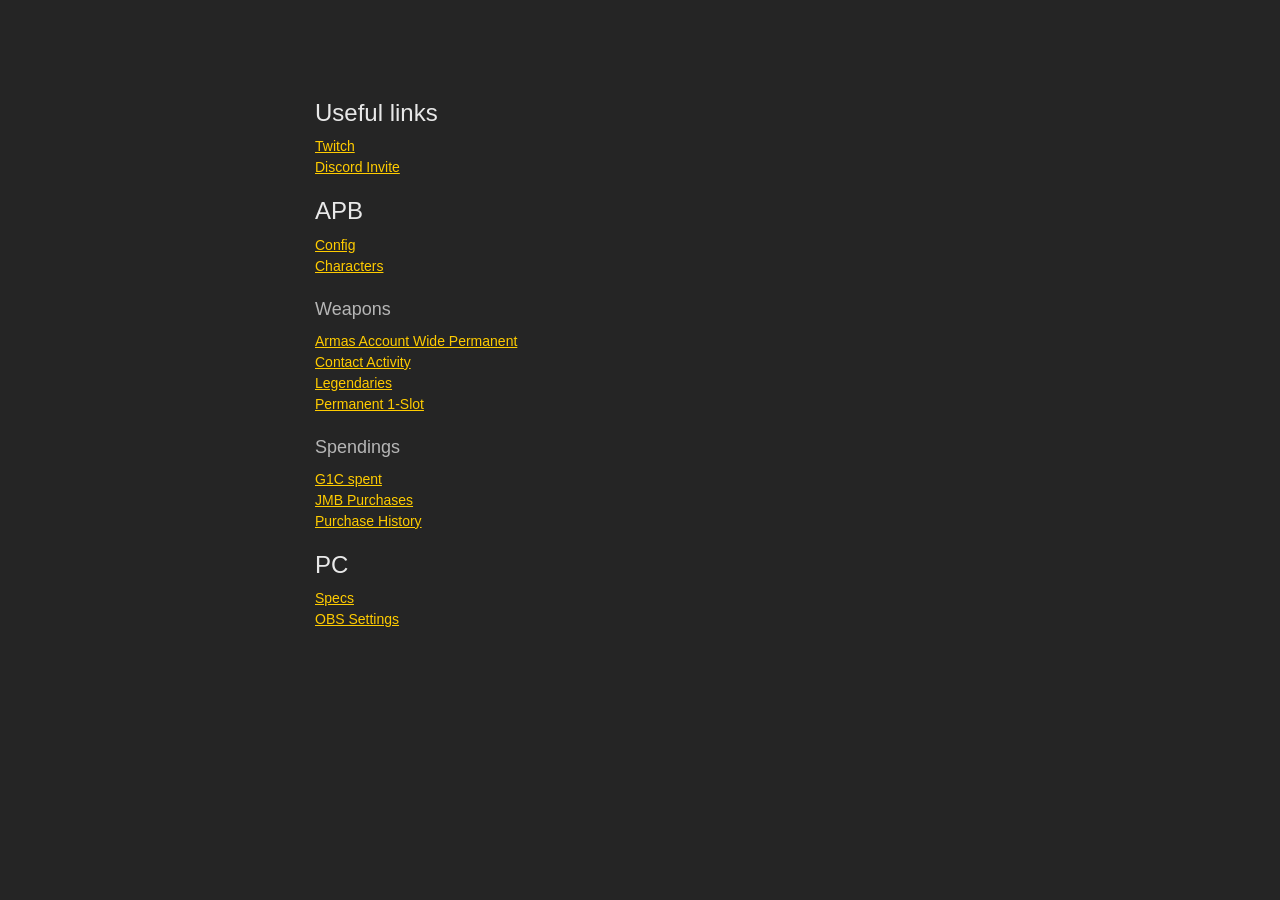
==== commit 73bde92d: "update" ====
--- a/index.html
+++ b/index.html
@@ -1,5 +1,5 @@
 <!DOCTYPE html>
-<html prefix="og: http://ogp.me/ns#">
+<html>
 <head>
 <meta http-equiv="Content-Type" content="text/html; charset=UTF-8">
 <meta http-equiv="X-UA-Compatible" content="IE=edge">
@@ -8,7 +8,7 @@
 <meta property="og:site_name" content="Kevkof Info Pages">
 <meta name="theme-color" content="#0AB7FF" />
 <meta name="viewport" content="width=device-width, initial-scale=1, user-scalable=no">
-<link rel="stylesheet" href="../css/style.css">
+<link rel="stylesheet" href="css/style.css">
 <title>Kevkof Info Pages</title>
 <meta property="og:title" content="Kevkof Info Pages" />
 <link rel="canonical" href="https://kevkof.com/">
@@ -19,7 +19,7 @@
 <section>
 
 
-<h2>Usefull links</h2>
+<h2>Useful links</h2>
 <p><a target="_blank" href="https://www.twitch.tv/kevkof1994">Twitch</a><br>
 <a target="_blank" href="https://discord.gg/hcyhQcS">Discord Invite</a><br></p>
 
